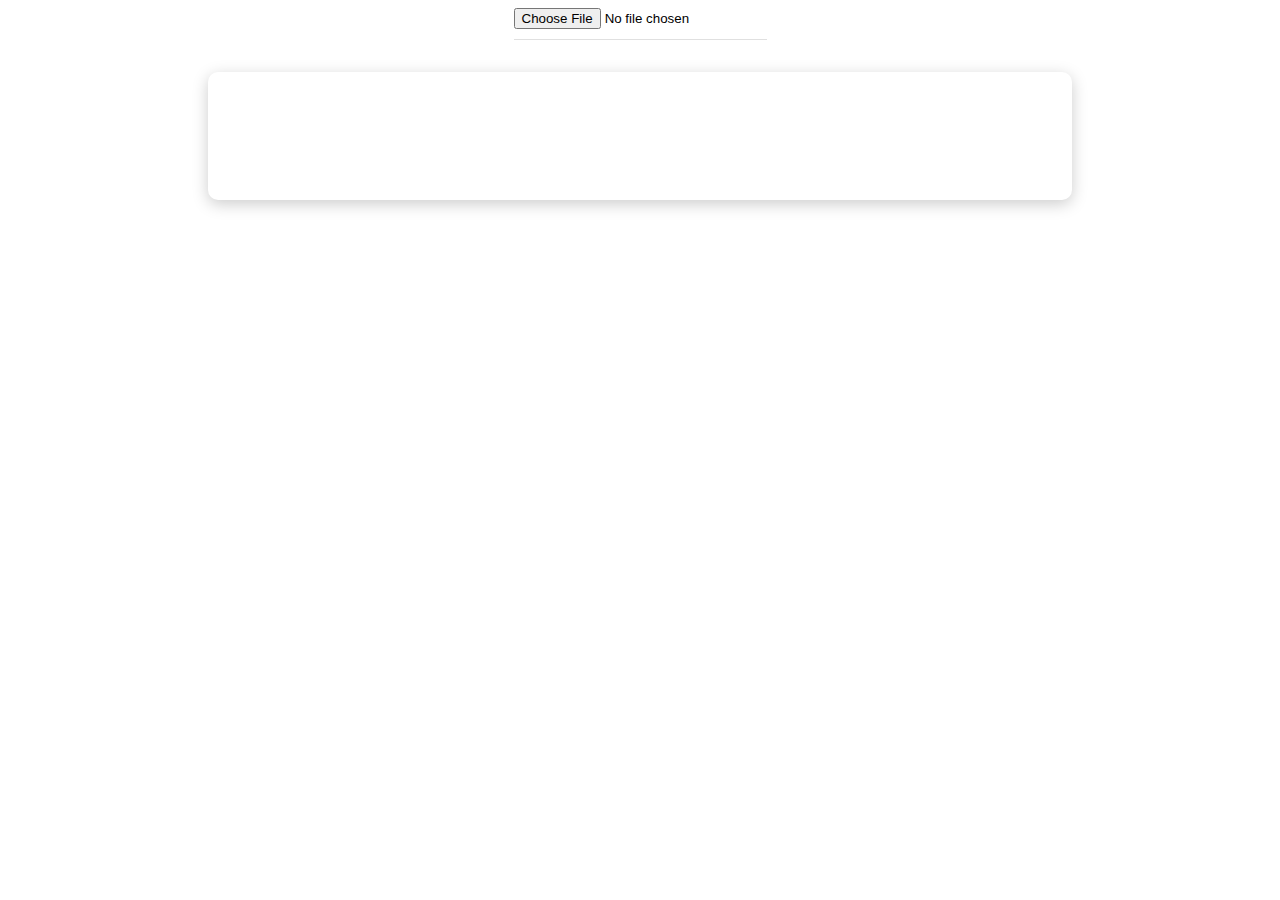
==== addPost.html @ 2965fce6 "add form style" ====
<!doctype html>
<html lang="ru">
<head>
    <meta charset="utf-8">
    <meta name="viewport" content="width=device-width, initial-scale=1">
    <link rel="stylesheet" href="./style.css">
    <title>App JSON</title>
</head>
<body>
    <div class="input_wrapper">
        <input name="file" type="file" id="input_file" class="file" accept="application/json" onchange="showFile(event)"/>
<!--        <label for="input_file">-->
<!--            <span class="input_file-button-text">Выберите файл</span>-->
<!--        </label>-->
    </div>
    <form class="form">
        <div class="form_title"></div>
        <div class="form_group">
<!--            <div class="form_label" for="form_input"></div>-->
<!--            <div class="form_input" id="form_input"></div>-->
        </div>
        <div class="for_button"></div>
    </form>
</body>
<script>
    const body = document.querySelector('body');
    const form = document.querySelector('.form_group');
    const title = document.querySelector('.form_title');
    const button = document.querySelector('.for_button')

    function showFile(e){
        console.log(e)
        reader =  new FileReader(e.target.files[0])

        reader.readAsText(e.target.files[0]);

        reader.onloadend = function() {
            console.log(reader.result);
            let obj = JSON.parse(reader.result)
            console.log(obj)
            populateHeader(obj)
            showForm(obj)
            buttonShow(obj)
        };

    }
    function populateHeader(obj){
        var myH1;
        myH1 = document.getElementsByTagName('h1')
        if (myH1.length != 0){
            myH1[0].remove()
        }
        myH1 = document.createElement('h1');
        myH1.textContent = obj['name']
        title.appendChild(myH1);

    }

    function showForm(obj){
        Object.keys(obj).forEach(element => {
            let jsonObj = obj[element];
            Object.keys(jsonObj).forEach(element => {
                console.log(jsonObj[element])
                if(jsonObj[element].input != undefined) {
                    var p = document.createElement("label");
                    if(jsonObj[element].label != undefined) {
                        p.className = "form-label"
                        p.innerHTML = jsonObj[element].label + "&nbsp;";
                    }
                    var n = document.createElement("input");
                    n.className = "form-input"
                    n.type = jsonObj[element].input.type;
                    n.required = ((jsonObj[element].input.required == undefined || !jsonObj[element].input.required) ? false : true);
                    n.placeholder = ((jsonObj[element].input.placeholder == undefined || !jsonObj[element].input.placeholder) ? false : jsonObj[element].input.placeholder)
                    form.appendChild(p)
                    form.appendChild(n)
                }
            })
        })
    }

    function buttonShow(obj){
        Object.keys(obj).forEach(element => {
            console.log(obj[element])
            if (element = "buttons"){
                let jsonObj = obj[element]

                // Object.keys(jsonObj).forEach(element => {
                //     console.log(jsonObj[element].text)
                //     if (jsonObj[element].text != undefined){
                //         let myButton = document.createElement("button")
                //         myButton.textContent = jsonObj[element].text
                //         myButton.className = "form_button"
                //         button.appendChild(myButton)
                //     }
                // })
            }
        })
      // Object.keys(obj).forEach(element => {
      //     let jsonObj = obj[element]
      //     Object.keys(jsonObj).forEach(element => {
      //         console.log(jsonObj[element].text)
      //         if (jsonObj[element].text != undefined){
      //             let myButton = document.createElement("button")
      //             myButton.textContent = jsonObj[element].text
      //             myButton.className = "form_button"
      //             button.appendChild(myButton)
      //         }
      //     })
      // })
    }

</script>
</html>
---- style.css ----
body{
    display: flex;
    justify-content: center;
    align-items: center;
    flex-direction: column;
    /*height: 100vh;*/
}

.file{
    margin: 0 0 32px 0;

}
.form{
    display: flex;
    flex-direction: column;
    margin: auto;
    width: 800px;
    padding: 32px;
    border-radius: 10px;
    box-shadow: 0 4px 16px #ccc;
    font-family: sans-serif;
    letter-spacing: 1px;
}



.form_button{
    font-family: sans-serif;
    letter-spacing: 1px;
    font-size: 16px;
}

.form_title{
    text-align: center;
    margin: 0 0 32px 0;
    font-weight: normal;
}

.form_group{
    margin-bottom: 32px;
    display: flex;
    justify-content: flex-start;
    flex-direction: column;
}

label{
    color: #6f6b6b;
    margin-bottom: 10px;
}

input{
    width: 100%;
    padding: 0 0 10px 0;
    margin-bottom: 15px;
    border: none;
    border-bottom: 1px solid #e0e0e0;
    background-color: transparent;
    outline: none;
}

input[type="checkbox"]{
    width: 2%;
    margin-bottom: 15px;
    outline: none;
}


.form_input:focus{
    border-bottom: 1px solid #1a73a8;
}

.form_button{
    padding: 10px 20px;
    border: none;
    border-radius: 5px;
    color: #fff;
    background-color: #0071f0;
    outline: none;
    cursor: pointer;
    transition: 0.3s;
}

.form_button:focus,
.form_button:hover{
    background-color: rgba(0, 113, 240, 0.7);
}
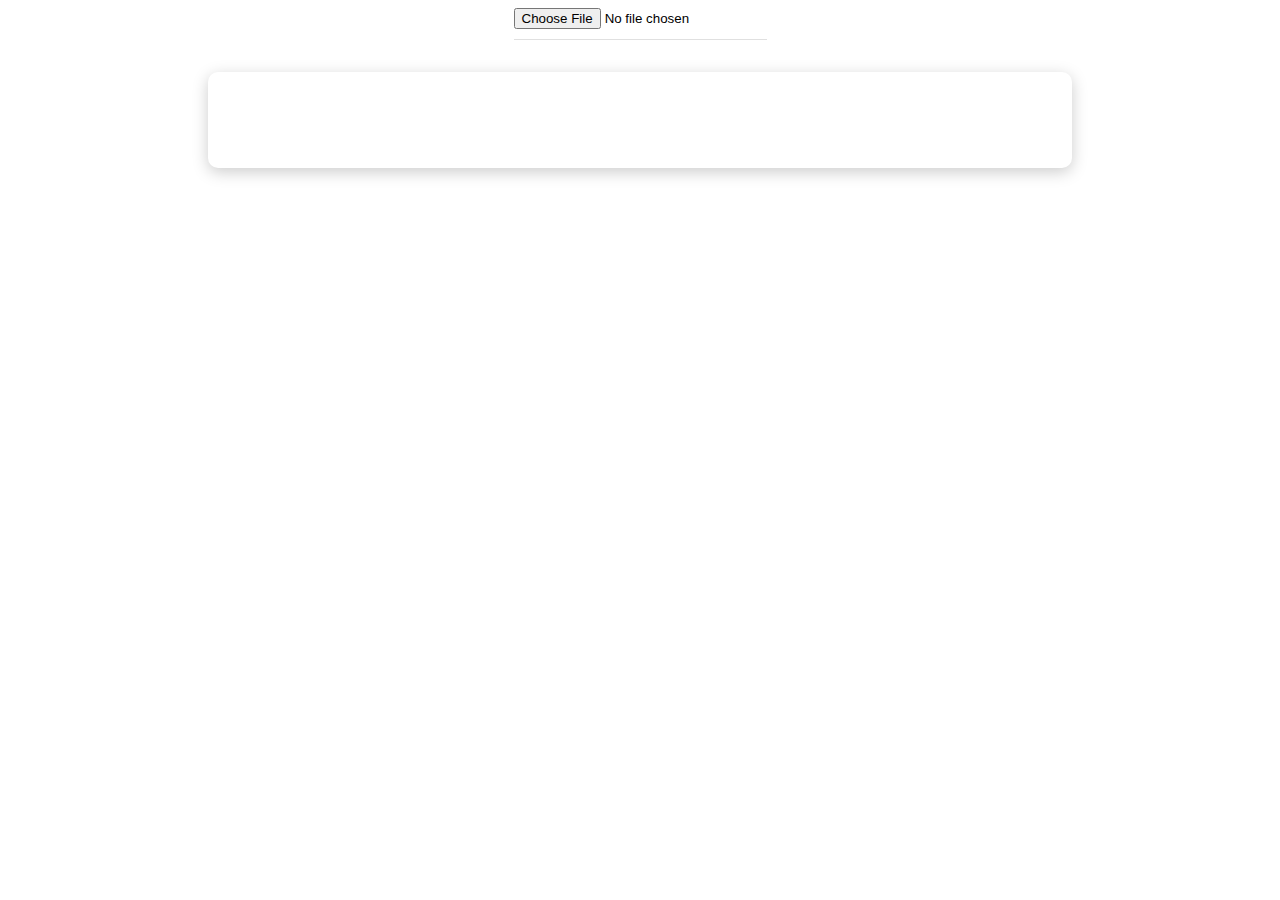
==== commit 480b4afc: "add select" ====
--- a/addPost.html
+++ b/addPost.html
@@ -9,21 +9,19 @@
 <body>
     <div class="input_wrapper">
         <input name="file" type="file" id="input_file" class="file" accept="application/json" onchange="showFile(event)"/>
-<!--        <label for="input_file">-->
-<!--            <span class="input_file-button-text">Выберите файл</span>-->
-<!--        </label>-->
     </div>
-    <form class="form">
-        <div class="form_title"></div>
+<!--    <form class="form">        -->
         <div class="form_group">
-<!--            <div class="form_label" for="form_input"></div>-->
-<!--            <div class="form_input" id="form_input"></div>-->
+            <div class="form_title"></div>
+            <div class="form_label" for="form_input"></div>
+            <div class="form_input" id="form_input"></div>
+            <div class="for_button"></div>
         </div>
-        <div class="for_button"></div>
-    </form>
+<!--    </form>-->
 </body>
+<script src="https://code.jquery.com/jquery-3.6.0.min.js"></script>
+<script src="jquery.maskedinput.min.js"></script>
 <script>
-    const body = document.querySelector('body');
     const form = document.querySelector('.form_group');
     const title = document.querySelector('.form_title');
     const button = document.querySelector('.for_button')
@@ -44,8 +42,10 @@
         };
 
     }
+
+
     function populateHeader(obj){
-        var myH1;
+        let myH1;
         myH1 = document.getElementsByTagName('h1')
         if (myH1.length != 0){
             myH1[0].remove()
@@ -57,22 +57,34 @@
     }
 
     function showForm(obj){
+
         Object.keys(obj).forEach(element => {
             let jsonObj = obj[element];
             Object.keys(jsonObj).forEach(element => {
                 console.log(jsonObj[element])
                 if(jsonObj[element].input != undefined) {
-                    var p = document.createElement("label");
+                    let p = document.createElement("label");
                     if(jsonObj[element].label != undefined) {
                         p.className = "form-label"
                         p.innerHTML = jsonObj[element].label + "&nbsp;";
+                        form.appendChild(p)
                     }
-                    var n = document.createElement("input");
+                    let n = document.createElement("input");
                     n.className = "form-input"
                     n.type = jsonObj[element].input.type;
+                    if (jsonObj[element].input.type == "technology"){
+                        let s
+                        s = document.createElement("select")
+                        s.className = "form-input"
+                        s.options = jsonObj[element].input.technologies
+                        s.multiple = jsonObj[element].input.multiple
+                        form.appendChild(s)
+                    }
                     n.required = ((jsonObj[element].input.required == undefined || !jsonObj[element].input.required) ? false : true);
-                    n.placeholder = ((jsonObj[element].input.placeholder == undefined || !jsonObj[element].input.placeholder) ? false : jsonObj[element].input.placeholder)
-                    form.appendChild(p)
+                    n.placeholder = ((jsonObj[element].input.placeholder == undefined || !jsonObj[element].input.placeholder) ? jsonObj[element].input.placeholder = '' : jsonObj[element].input.placeholder)
+                    // n.mask = ((jsonObj[element].input.mask == undefined || !jsonObj[element].input.mask) ? jsonObj[element].input.mask = '' : $('#n').mask(jsonObj[element].input.mask))
+
+
                     form.appendChild(n)
                 }
             })
@@ -81,19 +93,9 @@
 
     function buttonShow(obj){
         Object.keys(obj).forEach(element => {
-            console.log(obj[element])
             if (element = "buttons"){
-                let jsonObj = obj[element]
-
-                // Object.keys(jsonObj).forEach(element => {
-                //     console.log(jsonObj[element].text)
-                //     if (jsonObj[element].text != undefined){
-                //         let myButton = document.createElement("button")
-                //         myButton.textContent = jsonObj[element].text
-                //         myButton.className = "form_button"
-                //         button.appendChild(myButton)
-                //     }
-                // })
+                console.log(obj.buttons)
+                // console.log(obj[element])
             }
         })
       // Object.keys(obj).forEach(element => {
--- a/style.css
+++ b/style.css
@@ -10,17 +10,17 @@
     margin: 0 0 32px 0;
 
 }
-.form{
-    display: flex;
-    flex-direction: column;
-    margin: auto;
-    width: 800px;
-    padding: 32px;
-    border-radius: 10px;
-    box-shadow: 0 4px 16px #ccc;
-    font-family: sans-serif;
-    letter-spacing: 1px;
-}
+/*.form{*/
+/*    display: flex;*/
+/*    flex-direction: column;*/
+/*    margin: auto;*/
+/*    width: 800px;*/
+/*    padding: 32px;*/
+/*    border-radius: 10px;*/
+/*    box-shadow: 0 4px 16px #ccc;*/
+/*    font-family: sans-serif;*/
+/*    letter-spacing: 1px;*/
+/*}*/
 
 
 
@@ -37,6 +37,12 @@
 }
 
 .form_group{
+    width: 800px;
+    padding: 32px;
+    border-radius: 10px;
+    box-shadow: 0 4px 16px #ccc;
+    font-family: sans-serif;
+    letter-spacing: 1px;
     margin-bottom: 32px;
     display: flex;
     justify-content: flex-start;
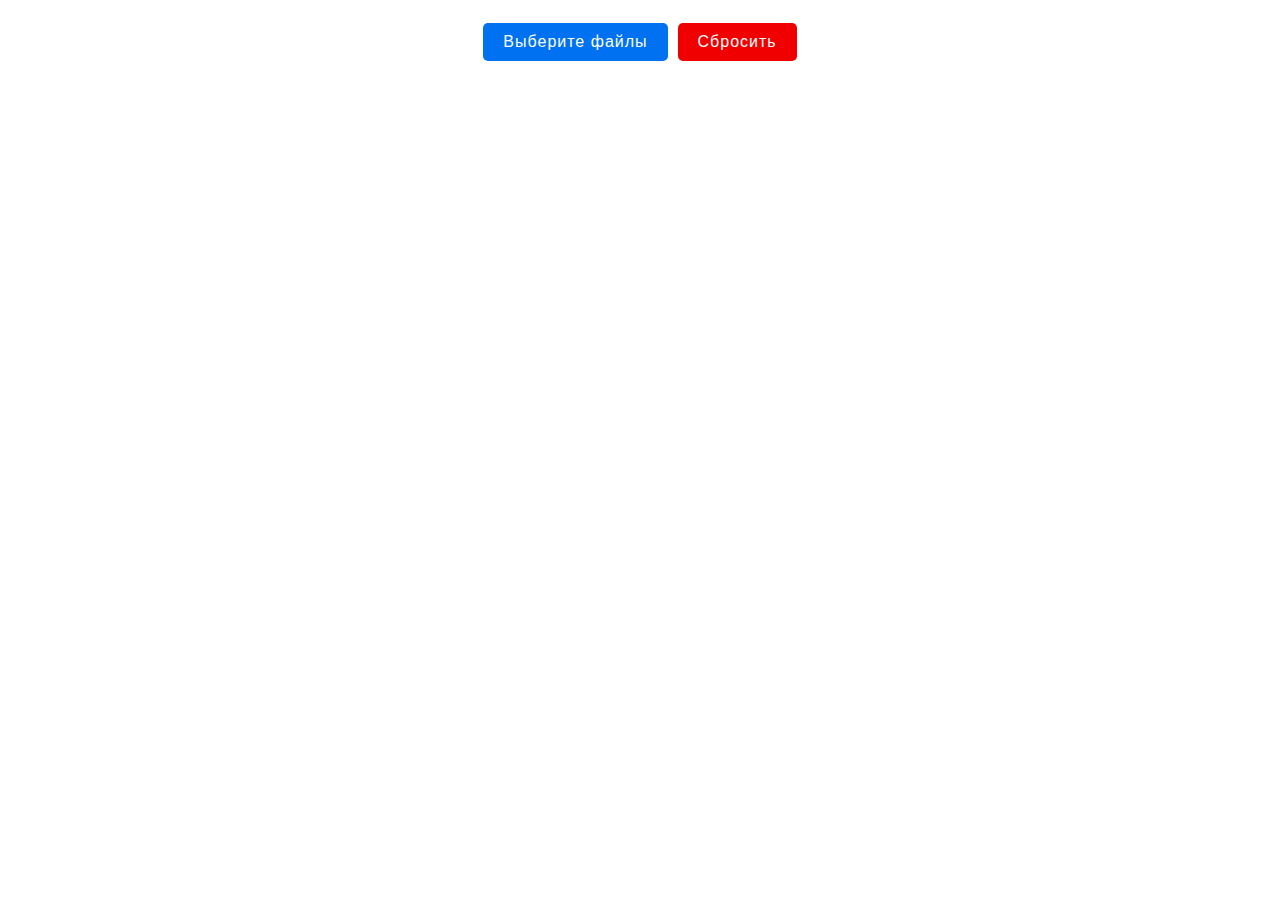
==== commit ce147574: "add style buttons,form" ====
--- a/addPost.html
+++ b/addPost.html
@@ -8,23 +8,18 @@
 </head>
 <body>
     <div class="input_wrapper">
-        <input name="file" type="file" id="input_file" class="file" accept="application/json" onchange="showFile(event)"/>
+        <label for="myfile" class="label_file">Выберите файлы</label>
+        <input name="file" type="file" id="myfile" class="my" accept="application/json" onchange="showFile(event)"/>
+        <button class="delete" onclick="deleteForm()">Сбросить</button>
     </div>
-<!--    <form class="form">        -->
-        <div class="form_group">
-            <div class="form_title"></div>
-            <div class="form_label" for="form_input"></div>
-            <div class="form_input" id="form_input"></div>
-            <div class="for_button"></div>
-        </div>
-<!--    </form>-->
+    <div class="formGroup"></div>
 </body>
-<script src="https://code.jquery.com/jquery-3.6.0.min.js"></script>
-<script src="jquery.maskedinput.min.js"></script>
+
 <script>
     const form = document.querySelector('.form_group');
     const title = document.querySelector('.form_title');
     const button = document.querySelector('.for_button')
+    const body = document.querySelector('.formGroup')
 
     function showFile(e){
         console.log(e)
@@ -36,60 +31,64 @@
             console.log(reader.result);
             let obj = JSON.parse(reader.result)
             console.log(obj)
-            populateHeader(obj)
-            showForm(obj)
-            buttonShow(obj)
+            formGorup(obj)
+            // buttonShow(obj)
+
         };
 
     }
 
+    function formGorup(obj){
+        let myForm, myH1;
+        myForm = document.getElementsByTagName('form')
+        if (myForm.length != 0){
+            myForm[0].remove()
+        }
+        myForm = document.createElement('form');
+        myForm.className = "form-group"
+        body.appendChild(myForm);
 
-    function populateHeader(obj){
-        let myH1;
-        myH1 = document.getElementsByTagName('h1')
-        if (myH1.length != 0){
-            myH1[0].remove()
-        }
         myH1 = document.createElement('h1');
         myH1.textContent = obj['name']
-        title.appendChild(myH1);
-
-    }
-
-    function showForm(obj){
+        myForm.appendChild(myH1);
 
         Object.keys(obj).forEach(element => {
             let jsonObj = obj[element];
             Object.keys(jsonObj).forEach(element => {
                 console.log(jsonObj[element])
-                if(jsonObj[element].input != undefined) {
+                if (jsonObj[element].input != undefined) {
                     let p = document.createElement("label");
-                    if(jsonObj[element].label != undefined) {
+                    if (jsonObj[element].label != undefined) {
                         p.className = "form-label"
                         p.innerHTML = jsonObj[element].label + "&nbsp;";
-                        form.appendChild(p)
+                        myForm.appendChild(p)
                     }
                     let n = document.createElement("input");
                     n.className = "form-input"
                     n.type = jsonObj[element].input.type;
-                    if (jsonObj[element].input.type == "technology"){
+                    if (jsonObj[element].input.type == "technology") {
                         let s
                         s = document.createElement("select")
                         s.className = "form-input"
                         s.options = jsonObj[element].input.technologies
                         s.multiple = jsonObj[element].input.multiple
-                        form.appendChild(s)
+                        myForm.appendChild(s)
                     }
                     n.required = ((jsonObj[element].input.required == undefined || !jsonObj[element].input.required) ? false : true);
                     n.placeholder = ((jsonObj[element].input.placeholder == undefined || !jsonObj[element].input.placeholder) ? jsonObj[element].input.placeholder = '' : jsonObj[element].input.placeholder)
                     // n.mask = ((jsonObj[element].input.mask == undefined || !jsonObj[element].input.mask) ? jsonObj[element].input.mask = '' : $('#n').mask(jsonObj[element].input.mask))
-
-
-                    form.appendChild(n)
+                    myForm.appendChild(n)
                 }
             })
         })
     }
+
+    function deleteForm(){
+        let myForm;
+        myForm = document.getElementsByTagName('form')
+        myForm[0].remove()
+    }
+
 
     function buttonShow(obj){
         Object.keys(obj).forEach(element => {
--- a/style.css
+++ b/style.css
@@ -6,37 +6,76 @@
     /*height: 100vh;*/
 }
 
-.file{
-    margin: 0 0 32px 0;
 
+.input_wrapper{
+    display: flex;
+    justify-content: space-between;
+    align-items: center;
+    margin-top: 15px;
+    margin-bottom: 15px;
 }
-/*.form{*/
-/*    display: flex;*/
-/*    flex-direction: column;*/
-/*    margin: auto;*/
-/*    width: 800px;*/
-/*    padding: 32px;*/
-/*    border-radius: 10px;*/
-/*    box-shadow: 0 4px 16px #ccc;*/
-/*    font-family: sans-serif;*/
-/*    letter-spacing: 1px;*/
-/*}*/
 
+.my{
+    width: 0.1px;
+    height: 0.1px;
+    opacity: 0;
+    overflow: hidden;
+    position: absolute;
+    z-index: -1;
+}
 
-
-.form_button{
+.label_file{
+    text-align: center;
+    display: block;
     font-family: sans-serif;
     letter-spacing: 1px;
     font-size: 16px;
+    margin-bottom: 0px;
+    padding: 10px 20px;
+    border: none;
+    border-radius: 5px;
+    color: #fff;
+    background-color: #0071f0;
+    outline: none;
+    cursor: pointer;
+    transition: 0.3s;
+    margin-right: 10px;
 }
 
-.form_title{
-    text-align: center;
+.label_file:hover{
+    background-color: rgba(0, 113, 240, 0.7);
+}
+
+.delete{
+    font-family: sans-serif;
+    letter-spacing: 1px;
+    font-size: 16px;
+    padding: 10px 20px;
+    border: none;
+    border-radius: 5px;
+    color: #fff;
+    background-color: #f00000;
+    outline: none;
+    cursor: pointer;
+    transition: 0.3s;
+}
+
+.delete:focus,
+.delete:hover{
+    background-color: rgba(255, 9, 50, 0.7);
+}
+
+.h1{
     margin: 0 0 32px 0;
     font-weight: normal;
 }
 
-.form_group{
+.formGroup{
+    display: flex;
+    justify-content: center;
+}
+
+form{
     width: 800px;
     padding: 32px;
     border-radius: 10px;
@@ -53,6 +92,10 @@
     color: #6f6b6b;
     margin-bottom: 10px;
 }
+input[type="file"]{
+    padding: 0 0 0 0;
+    margin-bottom: 0px;
+}
 
 input{
     width: 100%;
@@ -64,6 +107,7 @@
     outline: none;
 }
 
+
 input[type="checkbox"]{
     width: 2%;
     margin-bottom: 15px;
@@ -71,7 +115,7 @@
 }
 
 
-.form_input:focus{
+input:focus{
     border-bottom: 1px solid #1a73a8;
 }
 
